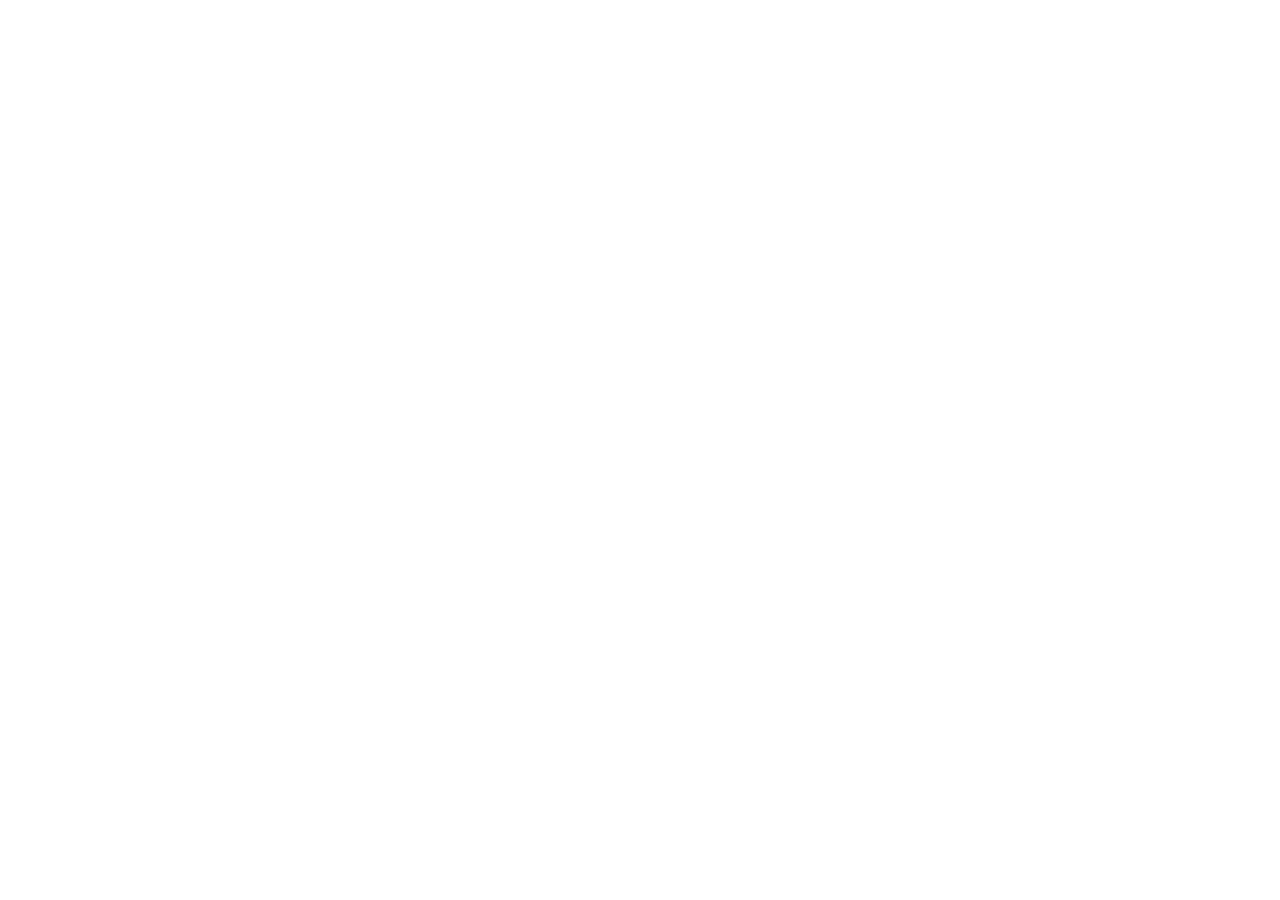
==== project.html @ 65f95703 "update" ====
<!DOCTYPE html>
<html lang="en">
<head>
    <meta charset="UTF-8">
    <meta name="viewport" content="width=device-width, initial-scale=1.0">
  <link rel="stylesheet" href="./style.css">
    <title>Document</title>
</head>
<body>
    
</body>
</html>
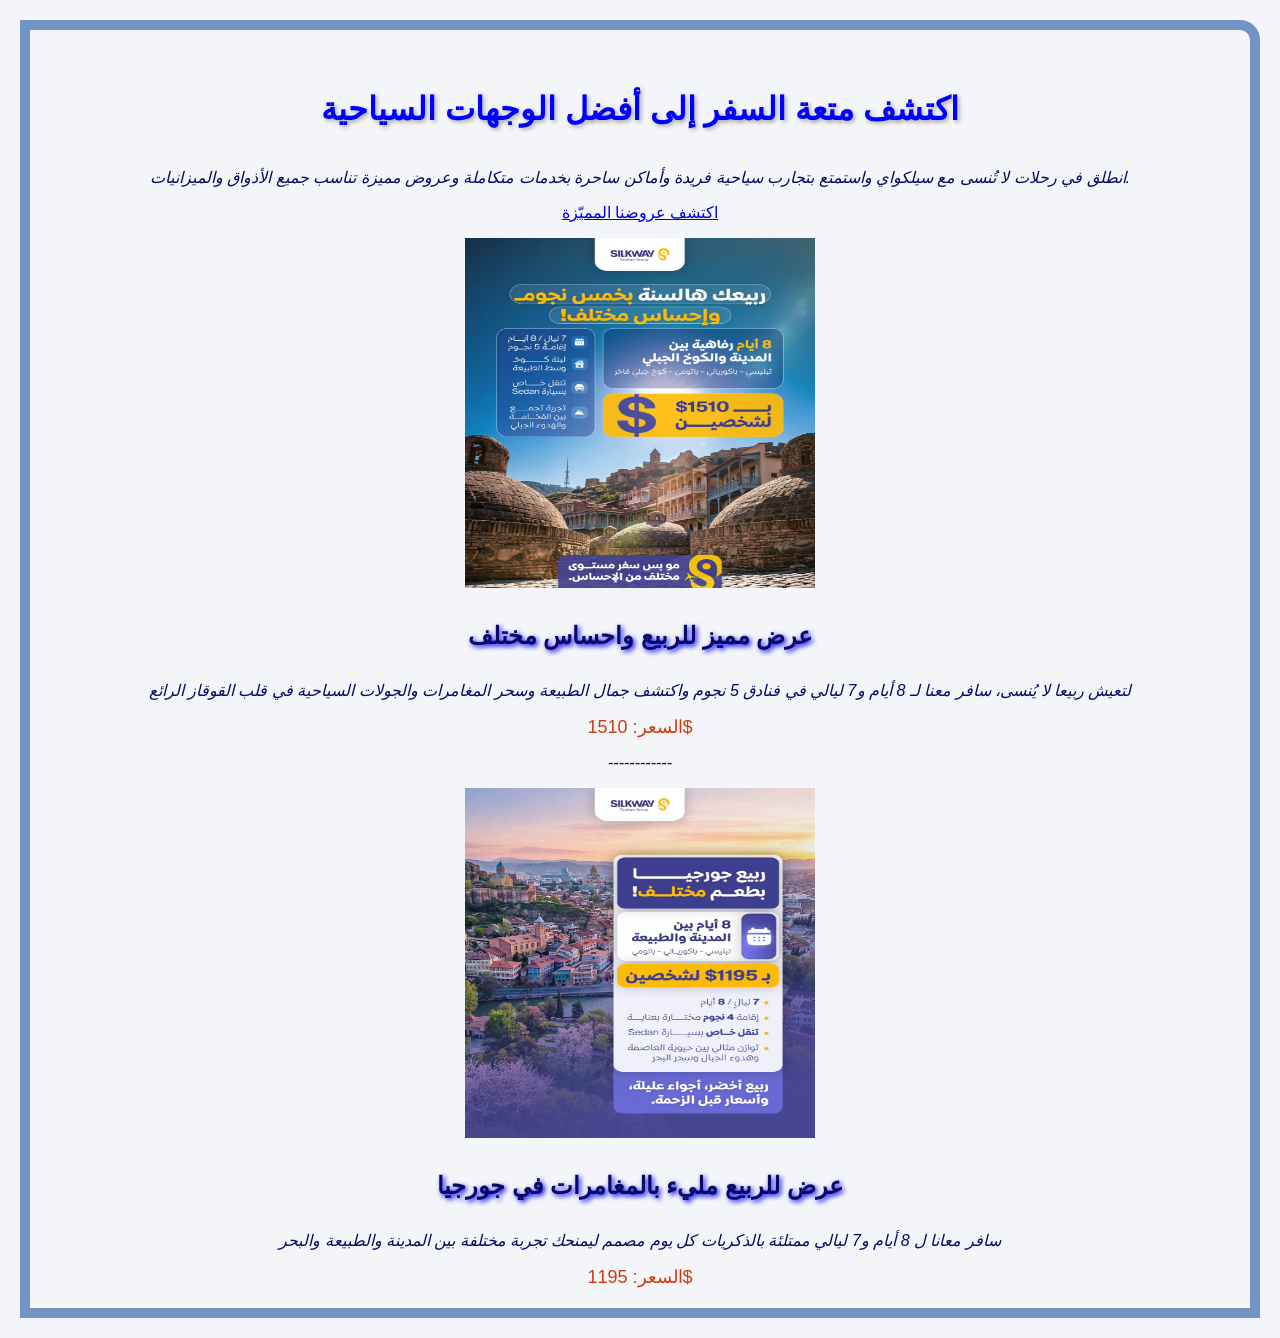
==== commit 504dd32f: "Last modified" ====
--- a/project.html
+++ b/project.html
@@ -1,12 +1,40 @@
 <!DOCTYPE html>
 <html lang="en">
+
 <head>
     <meta charset="UTF-8">
     <meta name="viewport" content="width=device-width, initial-scale=1.0">
-  <link rel="stylesheet" href="./style.css">
-    <title>Document</title>
+    <link rel="stylesheet" href="style.css">
+    <title>رحلتك الذكية</title>
 </head>
+
 <body>
-    
+    <h1>اكتشف متعة السفر إلى أفضل الوجهات السياحية</h1>
+    <p>انطلق في رحلات لا تُنسى مع سيلكواي واستمتع بتجارب سياحية فريدة وأماكن ساحرة بخدمات متكاملة وعروض مميزة تناسب جميع
+        الأذواق والميزانيات.</p>
+    <a class="elementor-button elementor-button-link elementor-size-sm elementor-animation-shrink"
+        href="https://wa.link/ht2ljr" rel="nofollow noopener" target="_blank"> <span
+            class="elementor-button-content-wrapper"> <span class="elementor-button-icon"> <i aria-hidden="true"
+                    class="ti ti-angle-double-down"></i> </span> <span class="elementor-button-text">اكتشف عروضنا
+                المميّزة</span> </span> </a>
+    <p></p>
 </body>
+
+<body>
+    <img src="images/5..jpeg" alt="" height="350" width="350">
+    <h2>عرض مميز للربيع واحساس مختلف</h2>
+    <p>لتعيش ربيعا لا يُنسى، سافر معنا لـ 8 أيام و7 ليالي في فنادق 5 نجوم واكتشف جمال الطبيعة وسحر المغامرات والجولات
+        السياحية في قلب القوقاز الرائع</p>
+    <pries>السعر: 1510$</pries>
+    <p>------------</p>
+</body>
+
+<body>
+    <img src="images/4.jpeg" alt="" height="350" width="350">
+    <h2>عرض للربيع مليء بالمغامرات في جورجيا</h2>
+    <p> سافر معانا ل 8 أيام و7 ليالي ممتلئة بالذكريات
+        كل يوم مصمم ليمنحك تجربة مختلفة بين المدينة والطبيعة والبحر</p>
+    <pries>السعر: 1195$</pries>
+</body>
+
 </html>
--- a/style.css
+++ b/style.css
@@ -0,0 +1,40 @@
+h1 {
+    color: blue;
+    text-align: center;
+    text-shadow: 2px 2px 4px rgba(0, 0, 0, 0.3);
+    margin: 20px 0;
+    padding: 20px;
+}
+
+h2 {
+    color: rgb(9, 9, 102);
+    text-align: center;
+    text-shadow: 2px 2px 5px blue;
+    margin: 15px 0;
+    padding: 15px;
+}
+
+p {
+    color: rgb(9, 9, 102);
+    text-align: center;
+    font-style: italic;
+}
+
+body {
+    text-align: center;
+    background-color: rgb(243, 245, 248);
+    font-family: Arial, sans-serif;
+    margin: 20px;
+    padding: 20px;
+    border: 10px solid rgb(113, 148, 197);
+    border-top-right-radius: 20px;
+
+}
+
+pries {
+    color: rgb(206, 59, 15);
+    text-align: center;
+    font-size: 18px;
+    margin: 10px 0;
+    border: 200px
+}
